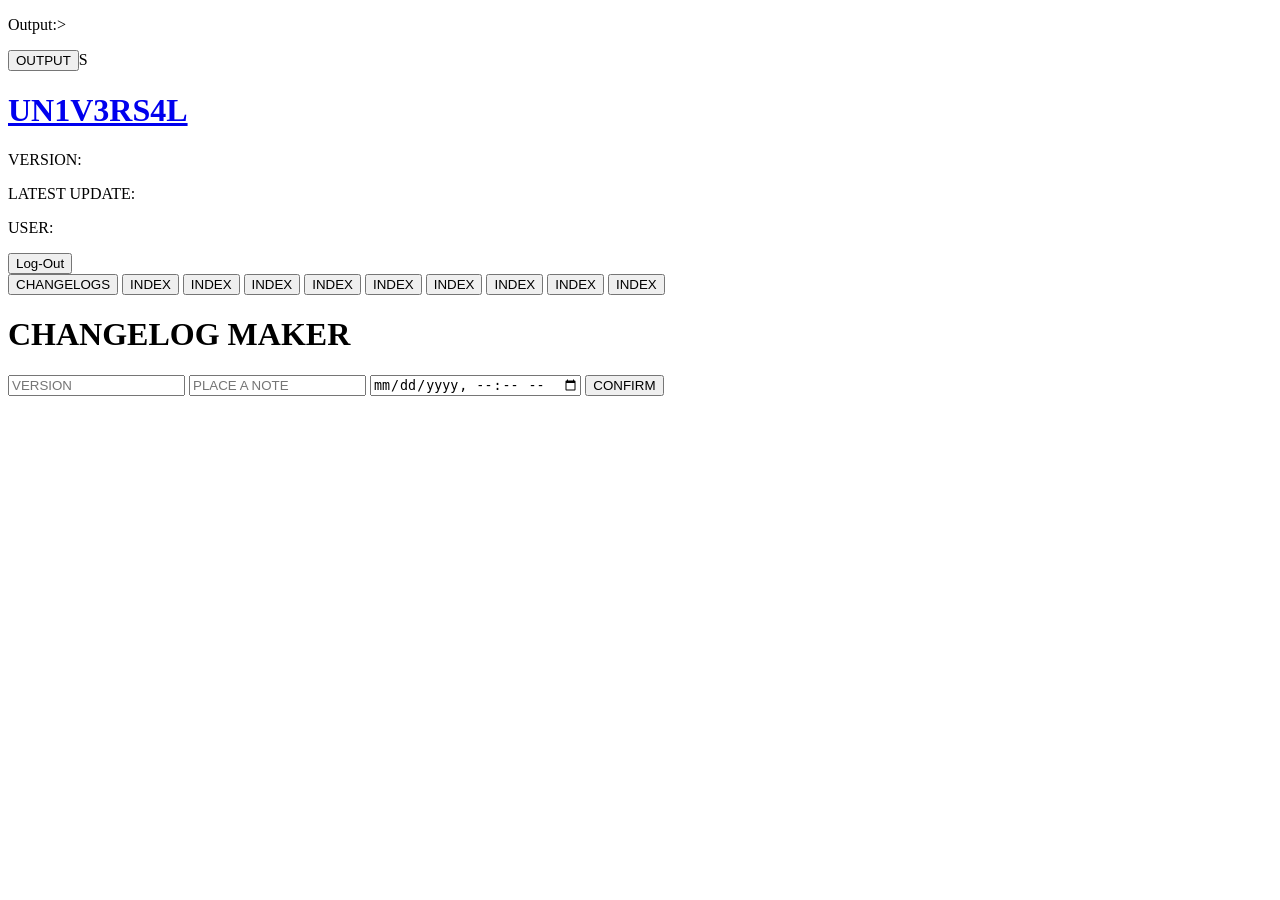
==== index.html @ 8ba1e633 "index.html" ====
<!doctype html>

<!--created on 01/07/2026 - latest upd: " -->

<html lang="en">
    <head>
        <meta charset="UTF-8">
        <meta name="viewport" content="width=device-width, initial-scale=1.0">
        <link rel="stylesheet" href="style.css">
        <title>UN1V3RS4L</title>
    </head>
    <body>
        <div class="output">
            <p id="outputP">Output:> <span id="output"></span></p>
            <button onclick="output()">OUTPUT</button>S
        </div>
        <a href="index.html"><h1 class="logo">UN1V3RS4L</h1></a>
        <div id="topbarId" class="topbar">
            <p>VERSION: <span id="version"></span></p>
            <p>LATEST UPDATE: <span id="latestDate"></span></p>
            <p>USER: <span id="user"></span></p>
            <div id="clock"></div>
            <a href="login.html"><button id="logOutBtn">Log-Out</button></a>
        </div>
        <div id="selectionId" class="selection">
            <div class="selectionButtons">
                <a href="logs.html"><button id="selectionBtn1">CHANGELOGS</button></a>
                <button>INDEX</button>
                <button>INDEX</button>
                <button>INDEX</button>
                <button>INDEX</button>
                <button>INDEX</button>
                <button>INDEX</button>
                <button>INDEX</button>
                <button>INDEX</button>
                <button>INDEX</button>
            </div>
        </div>
        <div id="appInfo" class="appInfo">
            <h1 id="appInfoHeadline">CHANGELOG MAKER</h1>
            <input id="versionInput" placeholder="VERSION">
            <input id="noteInput" type="text" placeholder="PLACE A NOTE">
            <input id="date" placeholder="DATE" type="datetime-local">
            <button onclick="createLog()" id="confirm">CONFIRM</button>
        </div>     
        <script src="local-storage.js"></script>
        <script src="script.js">
        </script>
    </body>
</html>
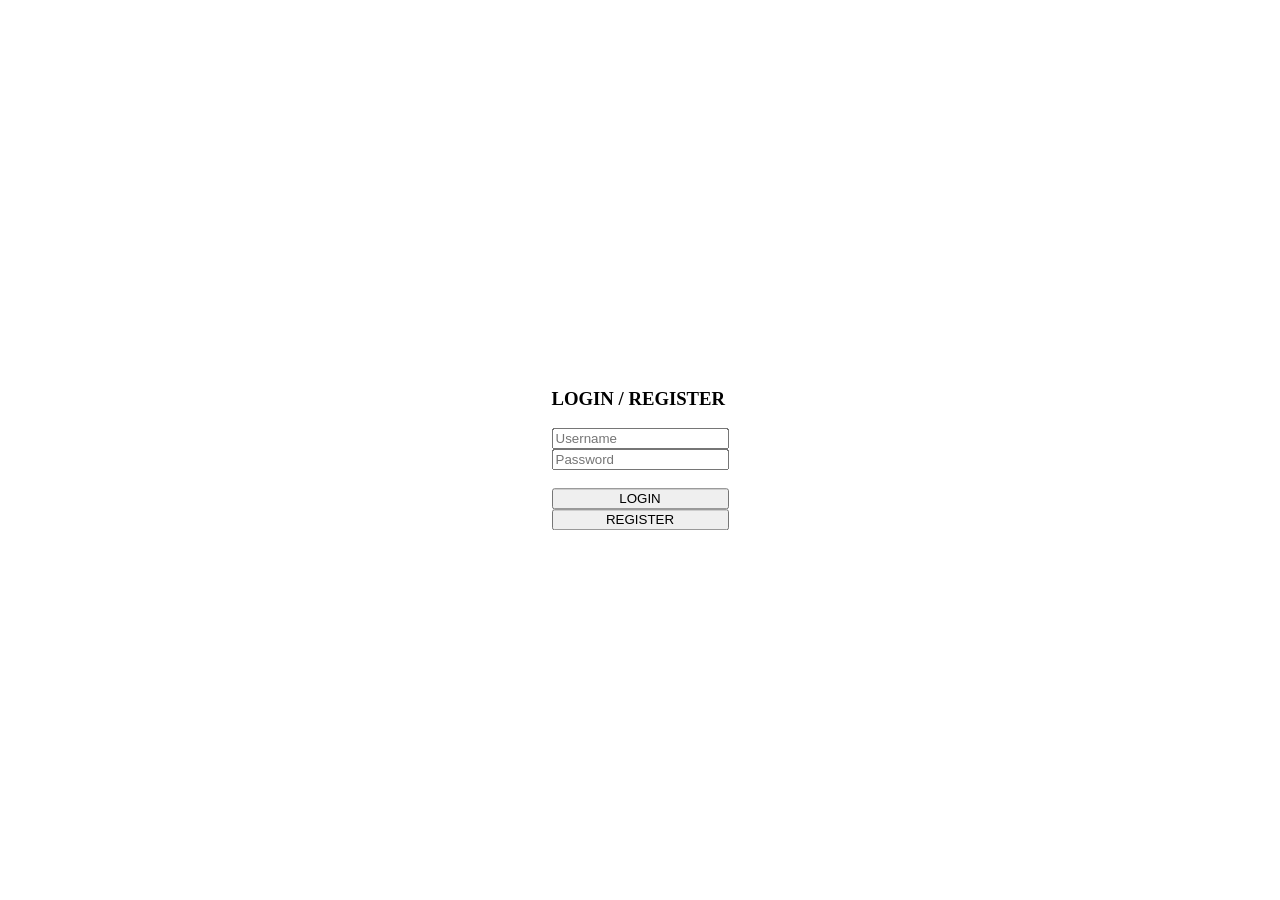
==== commit b1acecec: "Add files via upload" ====
--- a/index.html
+++ b/index.html
@@ -1,50 +1,53 @@
-<!doctype html>
-
-<!--created on 01/07/2026 - latest upd: " -->
-
-<html lang="en">
+<!DOCTYPE html>
+<html lang="de">
     <head>
-        <meta charset="UTF-8">
-        <meta name="viewport" content="width=device-width, initial-scale=1.0">
-        <link rel="stylesheet" href="style.css">
-        <title>UN1V3RS4L</title>
+        <meta charset="utf=8">
+        <meta name="viewport" content="width=device-width,initial.scale=1.0">
+        <title>projectZero.de</title>
+        <link rel="stylesheet" href="css/style.css">
     </head>
     <body>
-        <div class="output">
-            <p id="outputP">Output:> <span id="output"></span></p>
-            <button onclick="output()">OUTPUT</button>S
-        </div>
-        <a href="index.html"><h1 class="logo">UN1V3RS4L</h1></a>
-        <div id="topbarId" class="topbar">
-            <p>VERSION: <span id="version"></span></p>
-            <p>LATEST UPDATE: <span id="latestDate"></span></p>
-            <p>USER: <span id="user"></span></p>
-            <div id="clock"></div>
-            <a href="login.html"><button id="logOutBtn">Log-Out</button></a>
-        </div>
-        <div id="selectionId" class="selection">
-            <div class="selectionButtons">
-                <a href="logs.html"><button id="selectionBtn1">CHANGELOGS</button></a>
-                <button>INDEX</button>
-                <button>INDEX</button>
-                <button>INDEX</button>
-                <button>INDEX</button>
-                <button>INDEX</button>
-                <button>INDEX</button>
-                <button>INDEX</button>
-                <button>INDEX</button>
-                <button>INDEX</button>
+        <header id="indexHeader">
+
+        </header>
+        <main id="indexMain">
+            <div id="dashboardShell">
+                <div id="dashboard">
+                    <h2>DASHBOARD</h2>
+                    <p>USER: <span id="dashUser"></span></p>
+                    <p>ID: <span id="dashId"></span></p>
+                    <p>CREDITS: <span id="dashCredits"></span></p>
+                    <p>CORRECT ANSWERS: <span id="dashCorrect"></span></p>
+                    <p>WRONG ANSWERS: <span id="dashWrong"></span></p>
+                    <p>HIGHSCORE: <span id="dashScore"></span></p>
+                    <p>JOIN-DATE: <span id="dashJoin"></span></p>
+                </div>
             </div>
-        </div>
-        <div id="appInfo" class="appInfo">
-            <h1 id="appInfoHeadline">CHANGELOG MAKER</h1>
-            <input id="versionInput" placeholder="VERSION">
-            <input id="noteInput" type="text" placeholder="PLACE A NOTE">
-            <input id="date" placeholder="DATE" type="datetime-local">
-            <button onclick="createLog()" id="confirm">CONFIRM</button>
-        </div>     
-        <script src="local-storage.js"></script>
-        <script src="script.js">
+        </main>
+        <footer id="indexFooter">
+            <div id="devPhoneShell">
+                <div id="devPhoneFrame">
+                    <h3>DEV-PHONE</h3>
+                    <div id="devPhone">
+
+                    </div>
+                </div>
+            </div>
+        </footer>
+        <script src="js/script.js>"></script>
+        <script src="js/data.js"></script>
+        <script>
+            if(sessionStorage.getItem("activeUser") === null){
+                window.location.href = "loginYard.html";
+            }
+            const activeDude = JSON.parse(sessionStorage.getItem("activeUser"));
+            document.getElementById("dashUser").innerText = activeDude.username;
+            document.getElementById("dashId").innerText = activeDude.userId;
+            document.getElementById("dashCredits").innerText = activeDude.credits;
+            document.getElementById("dashCorrect").innerText = activeDude.trueScore;
+            document.getElementById("dashWrong").innerText = activeDude.falseScore;
+            document.getElementById("dashScore").innerText = activeDude.highscore;
+            document.getElementById("dashJoin").innerText = activeDude.joinDate;
         </script>
     </body>
 </html>
